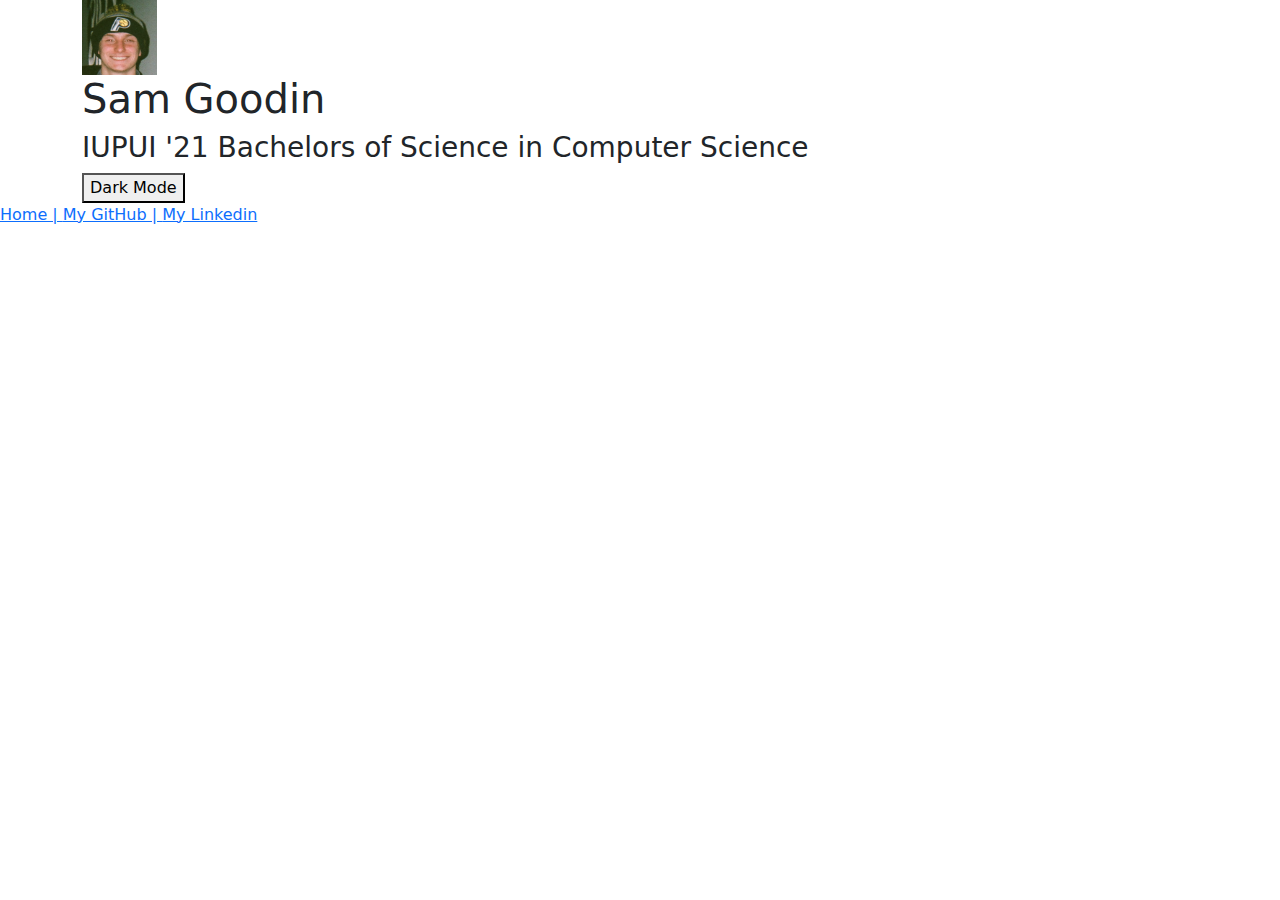
==== bs_index.html @ 25fc131d "Begin bootstrap" ====
<!DOCTYPE html>
<html lang="en">

<head>
	<meta charset="utf-8">
	<!--Mobile Responsiveness-->
	<meta name="viewport" content="width=device-width, initial-scale=1">

	<link href="https://cdn.jsdelivr.net/npm/bootstrap@5.1.2/dist/css/bootstrap.min.css" rel="stylesheet">
	<title>Homepage using Bootstrap</title>
</head>


<body onload="onloadMain()">

	<div id="header" class="container">
	</div>
	
	<div id="menu" class="menu">
	</div>
	
	<div id="homepage">
	</div>
	
	<script src="index.js"></script>

	<!--Bootstrap JS-->
	<script src="https://cdn.jsdelivr.net/npm/bootstrap@5.1.2/dist/js/bootstrap.bundle.min.js"></script>

</body>
</html>
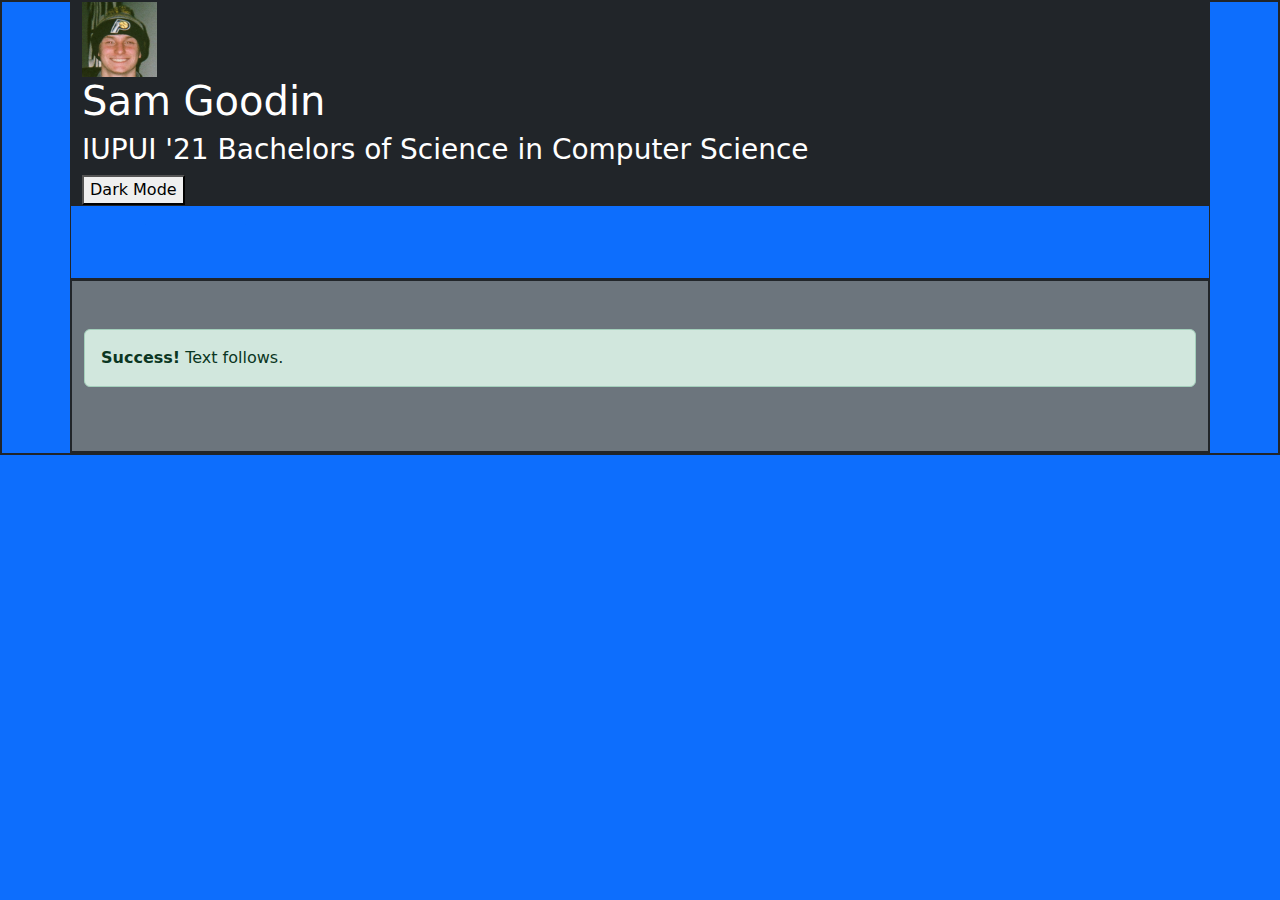
==== commit 20c14149: "Bootstrap simple implementation" ====
--- a/bs_index.html
+++ b/bs_index.html
@@ -11,15 +11,18 @@
 </head>
 
 
-<body onload="onloadMain()">
+<body onload="onloadMain()" class="container-fluid bg-primary border border-dark border-2">
 
-	<div id="header" class="container">
+	<div id="header" class="container bg-dark border-dark text-white">
 	</div>
 	
-	<div id="menu" class="menu">
+	<div id="menu" class="container pb-5 bg-primary border border-dark border-1 text-dark">
 	</div>
 	
-	<div id="homepage">
+	<div id="homepage" class="container pt-5 pb-5 bg-secondary border border-dark border-2">
+		<div class="alert alert-success">
+			<strong>Success!</strong> Text follows.
+		</div>
 	</div>
 	
 	<script src="index.js"></script>
